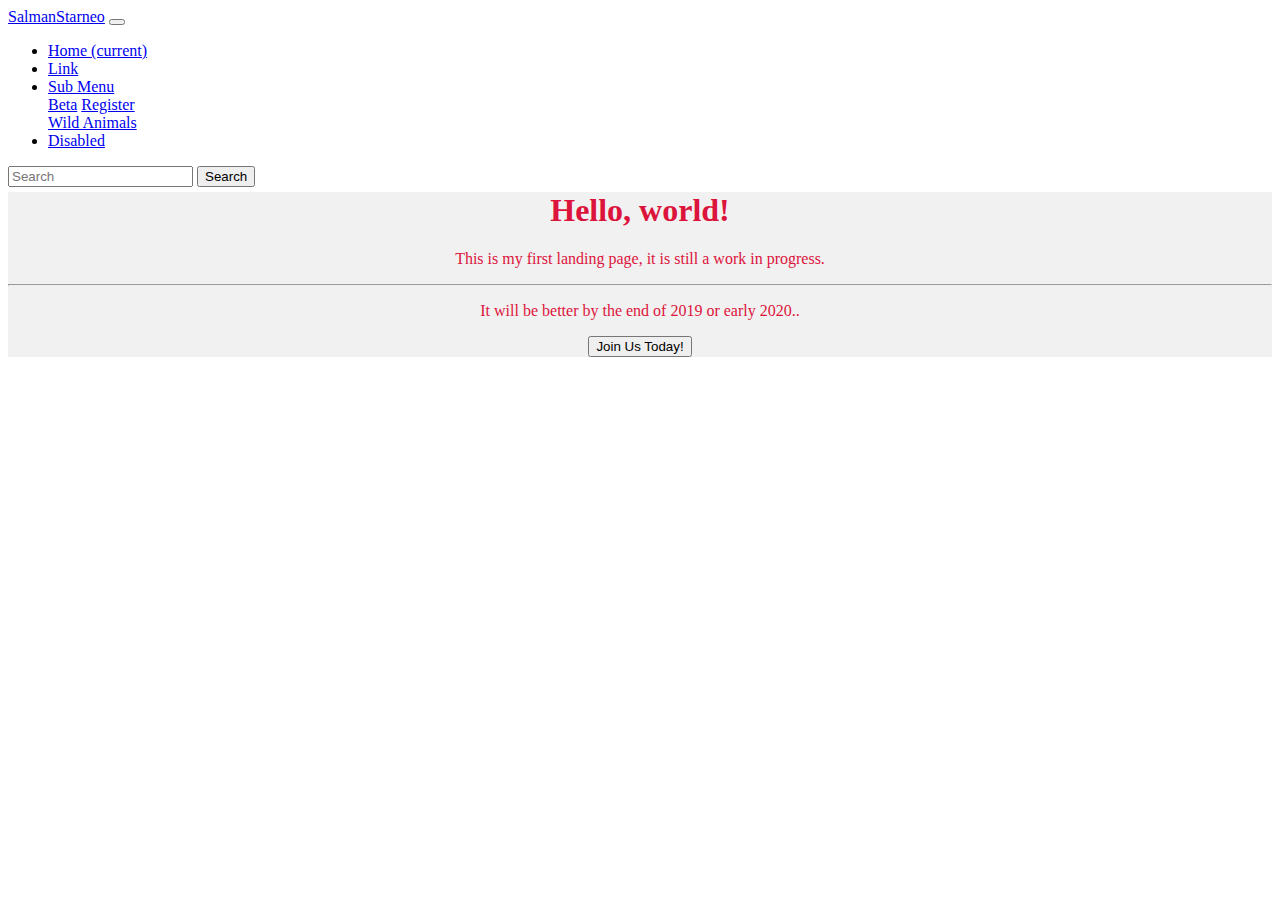
==== index.html @ 68fae505 "patch 0.2.1" ====
<!DOCTYPE html>
<html>
<head>
	<title>Boostrap</title>
	<link rel="stylesheet" href="https://stackpath.bootstrapcdn.com/bootstrap/4.1.3/css/bootstrap.min.css" integrity="sha384-MCw98/SFnGE8fJT3GXwEOngsV7Zt27NXFoaoApmYm81iuXoPkFOJwJ8ERdknLPMO" crossorigin="anonymous">

  <link rel="stylesheet" type="text/css" href="bootstrap.css">

</head>
<body>
<header>
<style> body {background-image : url("google.jpg");} </style>

<nav class="navbar navbar-expand-lg navbar-light bg-light">
  <a class="navbar-brand" href="#">SalmanStarneo</a>
  <button class="navbar-toggler" type="button" data-toggle="collapse" data-target="#navbarSupportedContent" aria-controls="navbarSupportedContent" aria-expanded="false" aria-label="Toggle navigation">
    <span class="navbar-toggler-icon"></span>
  </button>

  <div class="collapse navbar-collapse" id="navbarSupportedContent">
    <ul class="navbar-nav mr-auto">
      <li class="nav-item active">
        <a class="nav-link" href="beta.html">Home <span class="sr-only">(current)</span></a>
      </li>
      <li class="nav-item">
        <a class="nav-link" href="#">Link</a>
      </li>
      <li class="nav-item dropdown">
        <a class="nav-link dropdown-toggle" href="#" id="navbarDropdown" role="button" data-toggle="dropdown" aria-haspopup="true" aria-expanded="false">
          Sub Menu
        </a>
        <div class="dropdown-menu" aria-labelledby="navbarDropdown">
          <a class="dropdown-item" href="beta.html">Beta</a>
          <a class="dropdown-item" href="register.html">Register</a>
          <div class="dropdown-divider"></div>
          <a class="dropdown-item" href="images.html">Wild Animals</a>
        </div>
      </li>
      <li class="nav-item">
        <a class="nav-link disabled" href="#">Disabled</a>
      </li>
    </ul>
    <form class="form-inline my-2 my-lg-0">
      <input class="form-control mr-sm-2" type="search" placeholder="Search" aria-label="Search">
      <button class="btn btn-outline-success my-2 my-sm-0" type="submit">Search</button>
    </form>
  </div>
</nav>

<div class="jam">
  <h1 class="display-4">Hello, world!</h1>
  <p class="lead">This is my first landing page, it is still a work in progress.</p>
  <hr class="my-4">
  <p>It will be better by the end of 2019 or early 2020..</p>
  
  <!-- Begin MailChimp Signup Form -->
<link href="//cdn-images.mailchimp.com/embedcode/slim-10_7.css" rel="stylesheet" type="text/css">
<style type="text/css">
  #mc_embed_signup{clear:left; font:14px Helvetica,Arial,sans-serif; }
  /* Add your own MailChimp form style overrides in your site stylesheet or in this style block.
     We recommend moving this block and the preceding CSS link to the HEAD of your HTML file. */
</style>
<div id="mc_embed_signup">
<form action="https://BetaStarneo.us19.list-manage.com/subscribe/post?u=4197cefefcc10f35e8b6e99e5&amp;id=f80a44ce77" method="post" id="mc-embedded-subscribe-form" name="mc-embedded-subscribe-form" class="validate" target="_blank" novalidate>
    <div id="mc_embed_signup_scroll">
    <!-- real people should not fill this in and expect good things - do not remove this or risk form bot signups-->
    <div style="position: absolute; left: -5000px;" aria-hidden="true"><input type="text" name="b_4197cefefcc10f35e8b6e99e5_f80a44ce77" tabindex="-1" value=""></div>
    <div class="clear"><input  class="btn btn-primary btn-lg"  type="submit" value="Join Us Today!" name="subscribe" id="mc-embedded-subscribe" class="button"></div>
    </div>
</form>
</header>





<script src="https://code.jquery.com/jquery-3.3.1.slim.min.js" integrity="sha384-q8i/X+965DzO0rT7abK41JStQIAqVgRVzpbzo5smXKp4YfRvH+8abtTE1Pi6jizo" crossorigin="anonymous">
</script>

<script src="https://cdnjs.cloudflare.com/ajax/libs/popper.js/1.14.3/umd/popper.min.js" integrity="sha384-ZMP7rVo3mIykV+2+9J3UJ46jBk0WLaUAdn689aCwoqbBJiSnjAK/l8WvCWPIPm49" crossorigin="anonymous">
</script>

<script src="https://stackpath.bootstrapcdn.com/bootstrap/4.1.3/js/bootstrap.min.js" integrity="sha384-ChfqqxuZUCnJSK3+MXmPNIyE6ZbWh2IMqE241rYiqJxyMiZ6OW/JmZQ5stwEULTy" crossorigin="anonymous"></script>

</body>
</html>
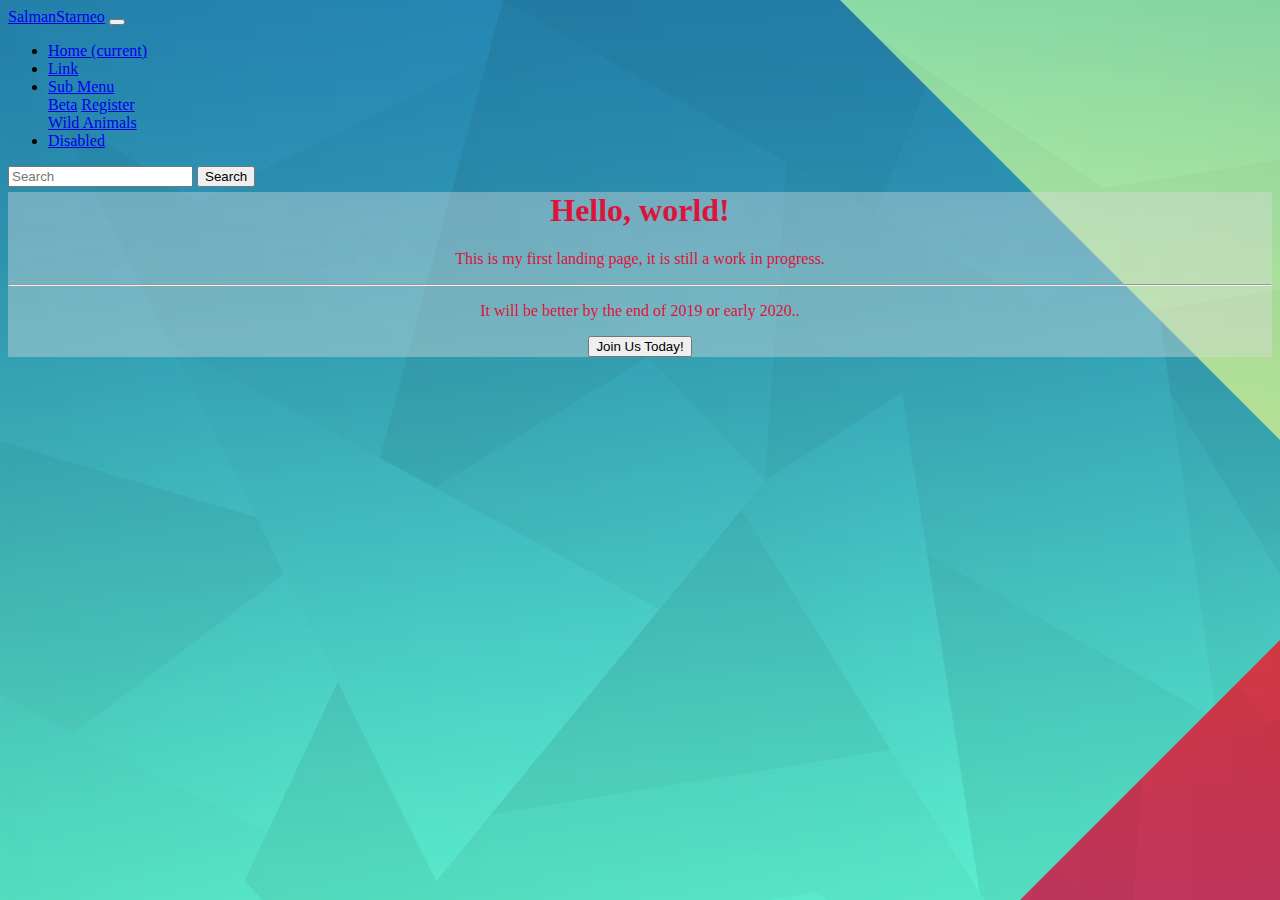
==== commit 058ad1cf: "patch 0.2.2" ====
--- a/index.html
+++ b/index.html
@@ -9,8 +9,8 @@
 </head>
 <body>
 <header>
-<style> body {background-image : url("google.jpg");} </style>
-
+<!-- <style> body {background-image : url("google.jpg");} </style>
+ -->
 <nav class="navbar navbar-expand-lg navbar-light bg-light">
   <a class="navbar-brand" href="#">SalmanStarneo</a>
   <button class="navbar-toggler" type="button" data-toggle="collapse" data-target="#navbarSupportedContent" aria-controls="navbarSupportedContent" aria-expanded="false" aria-label="Toggle navigation">
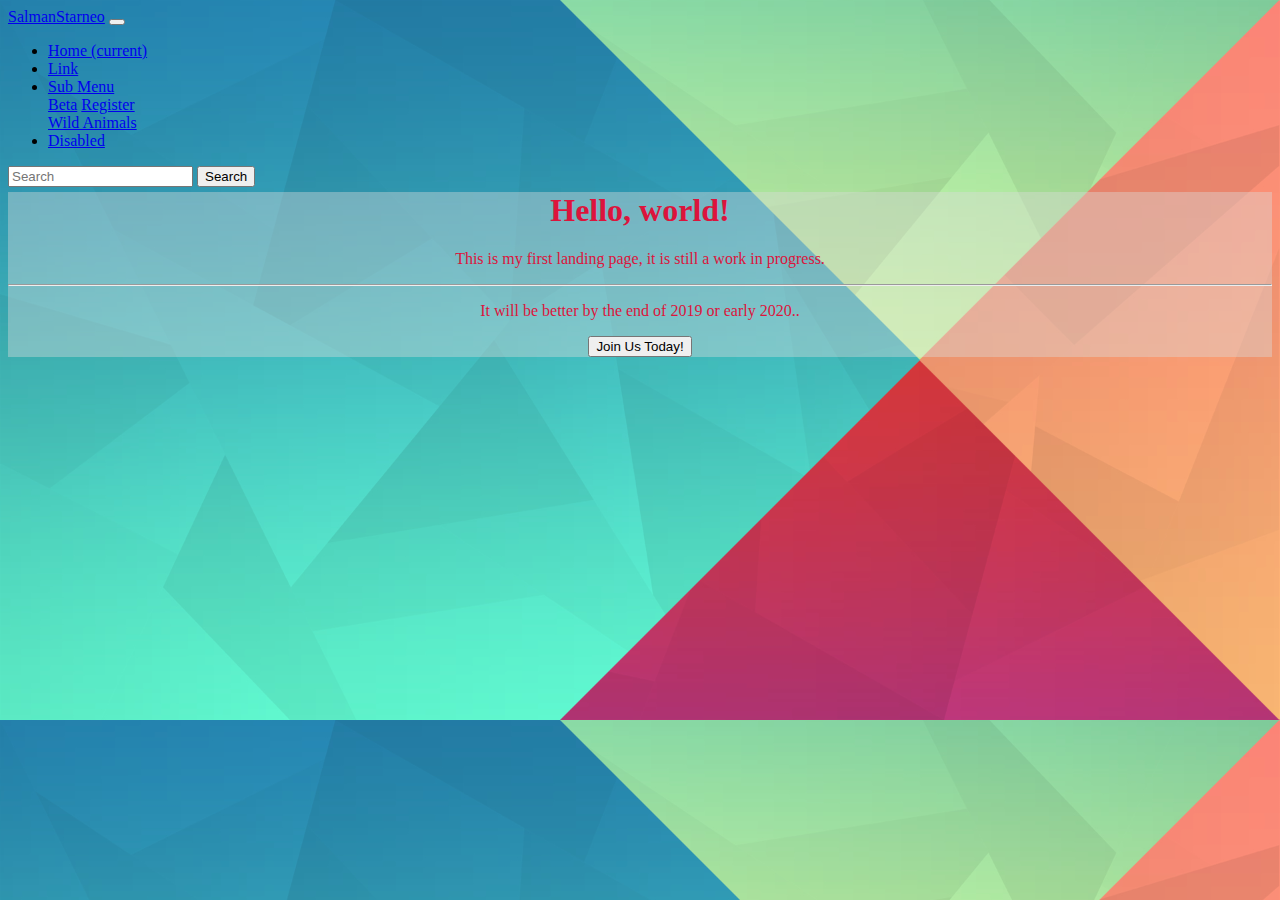
==== commit 0e688329: "patch 0.2.4" ====
--- a/index.html
+++ b/index.html
@@ -9,8 +9,8 @@
 </head>
 <body>
 <header>
-<!-- <style> body {background-image : url("google.jpg");} </style>
- -->
+<style> body {background-image : url("Google.jpg"); background-size: cover;} </style>
+
 <nav class="navbar navbar-expand-lg navbar-light bg-light">
   <a class="navbar-brand" href="#">SalmanStarneo</a>
   <button class="navbar-toggler" type="button" data-toggle="collapse" data-target="#navbarSupportedContent" aria-controls="navbarSupportedContent" aria-expanded="false" aria-label="Toggle navigation">
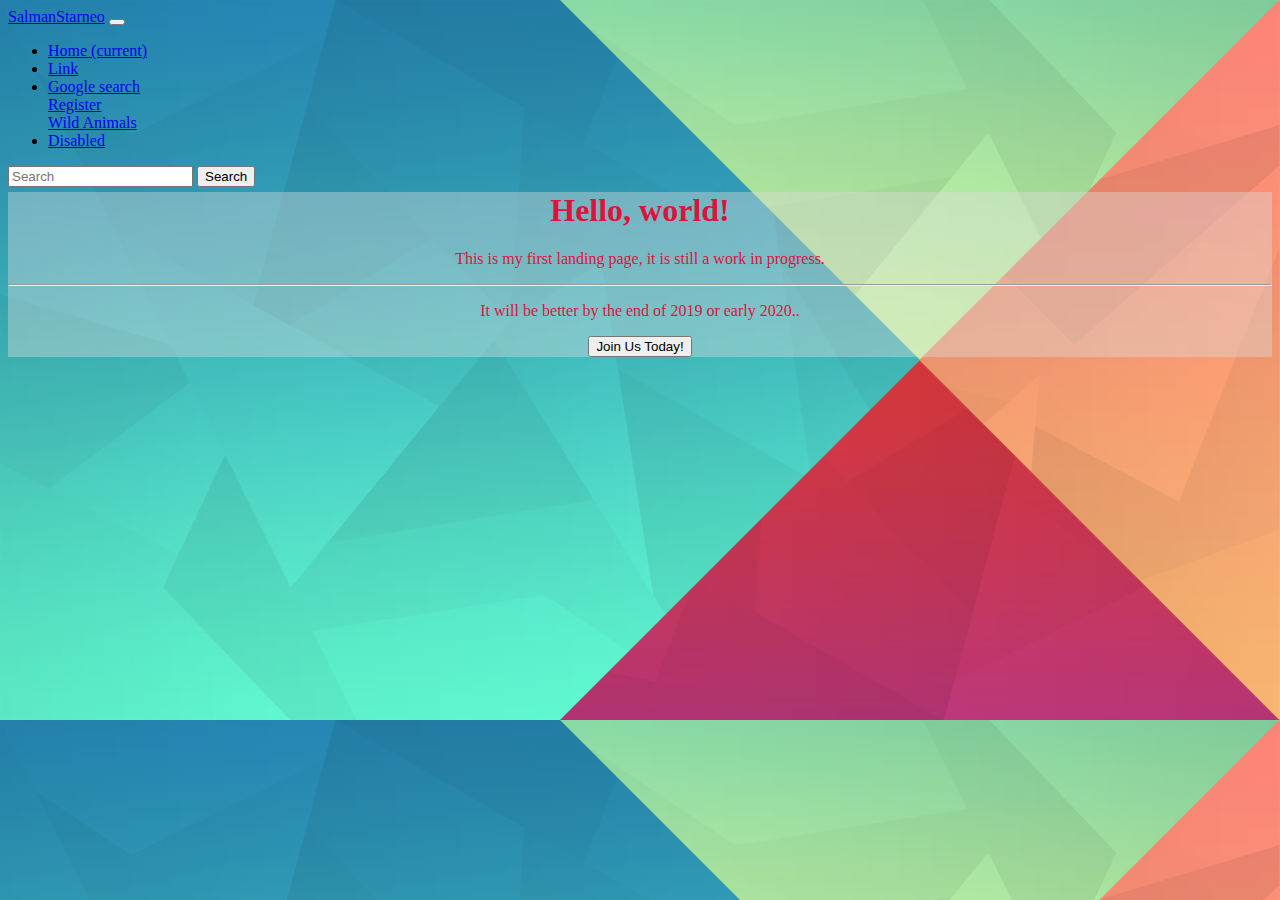
==== commit 1e2d6a71: "patch 0.2.5" ====
--- a/index.html
+++ b/index.html
@@ -1,5 +1,8 @@
 <!DOCTYPE html>
 <html>
+
+<meta name="viewport" content="width=device-width, initial-scale=1.0">
+
 <head>
 	<title>Boostrap</title>
 	<link rel="stylesheet" href="https://stackpath.bootstrapcdn.com/bootstrap/4.1.3/css/bootstrap.min.css" integrity="sha384-MCw98/SFnGE8fJT3GXwEOngsV7Zt27NXFoaoApmYm81iuXoPkFOJwJ8ERdknLPMO" crossorigin="anonymous">
@@ -20,20 +23,20 @@
   <div class="collapse navbar-collapse" id="navbarSupportedContent">
     <ul class="navbar-nav mr-auto">
       <li class="nav-item active">
-        <a class="nav-link" href="beta.html">Home <span class="sr-only">(current)</span></a>
+        <a class="nav-link" href="https://github.com/SalmanStarneo">Home <span class="sr-only">(current)</span></a>
       </li>
       <li class="nav-item">
         <a class="nav-link" href="#">Link</a>
       </li>
       <li class="nav-item dropdown">
-        <a class="nav-link dropdown-toggle" href="#" id="navbarDropdown" role="button" data-toggle="dropdown" aria-haspopup="true" aria-expanded="false">
-          Sub Menu
+        <a class="nav-link dropdown-toggle" href="google.com" id="navbarDropdown" role="button" data-toggle="dropdown" aria-haspopup="true" aria-expanded="false">
+          Google search
         </a>
         <div class="dropdown-menu" aria-labelledby="navbarDropdown">
-          <a class="dropdown-item" href="beta.html">Beta</a>
-          <a class="dropdown-item" href="register.html">Register</a>
+          <a class="dropdown-item" href="main.google.com"></a>
+          <a class="dropdown-item" href="https://betastarneo.us19.list-manage.com/subscribe/post?u=4197cefefcc10f35e8b6e99e5&id=f80a44ce77">Register</a>
           <div class="dropdown-divider"></div>
-          <a class="dropdown-item" href="images.html">Wild Animals</a>
+          <a class="dropdown-item" href="https://scholar.google.com/">Wild Animals</a>
         </div>
       </li>
       <li class="nav-item">
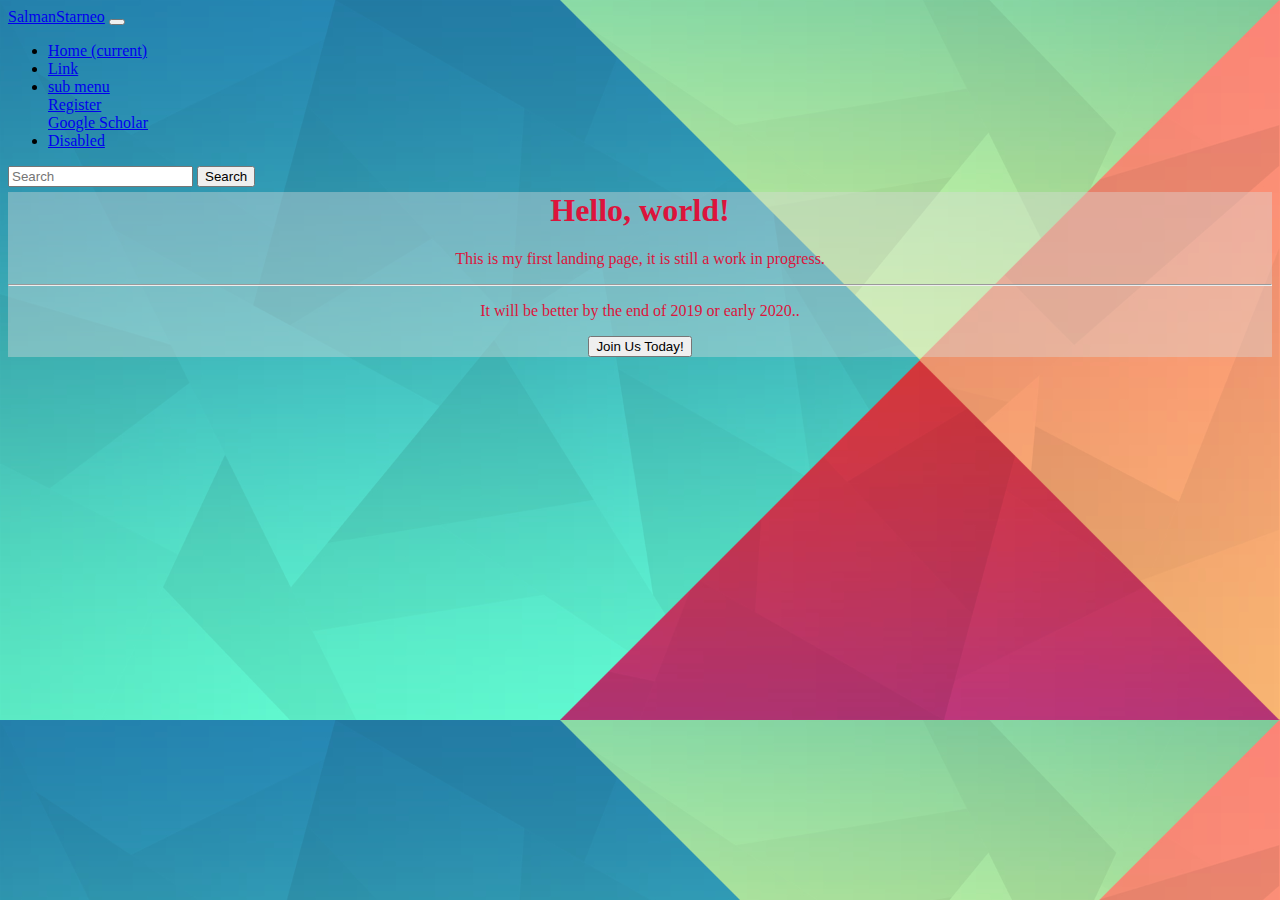
==== commit 6c4aa6a7: "patch names" ====
--- a/index.html
+++ b/index.html
@@ -30,13 +30,13 @@
       </li>
       <li class="nav-item dropdown">
         <a class="nav-link dropdown-toggle" href="google.com" id="navbarDropdown" role="button" data-toggle="dropdown" aria-haspopup="true" aria-expanded="false">
-          Google search
+          sub menu
         </a>
         <div class="dropdown-menu" aria-labelledby="navbarDropdown">
           <a class="dropdown-item" href="main.google.com"></a>
           <a class="dropdown-item" href="https://betastarneo.us19.list-manage.com/subscribe/post?u=4197cefefcc10f35e8b6e99e5&id=f80a44ce77">Register</a>
           <div class="dropdown-divider"></div>
-          <a class="dropdown-item" href="https://scholar.google.com/">Wild Animals</a>
+          <a class="dropdown-item" href="https://scholar.google.com/">Google Scholar</a>
         </div>
       </li>
       <li class="nav-item">
